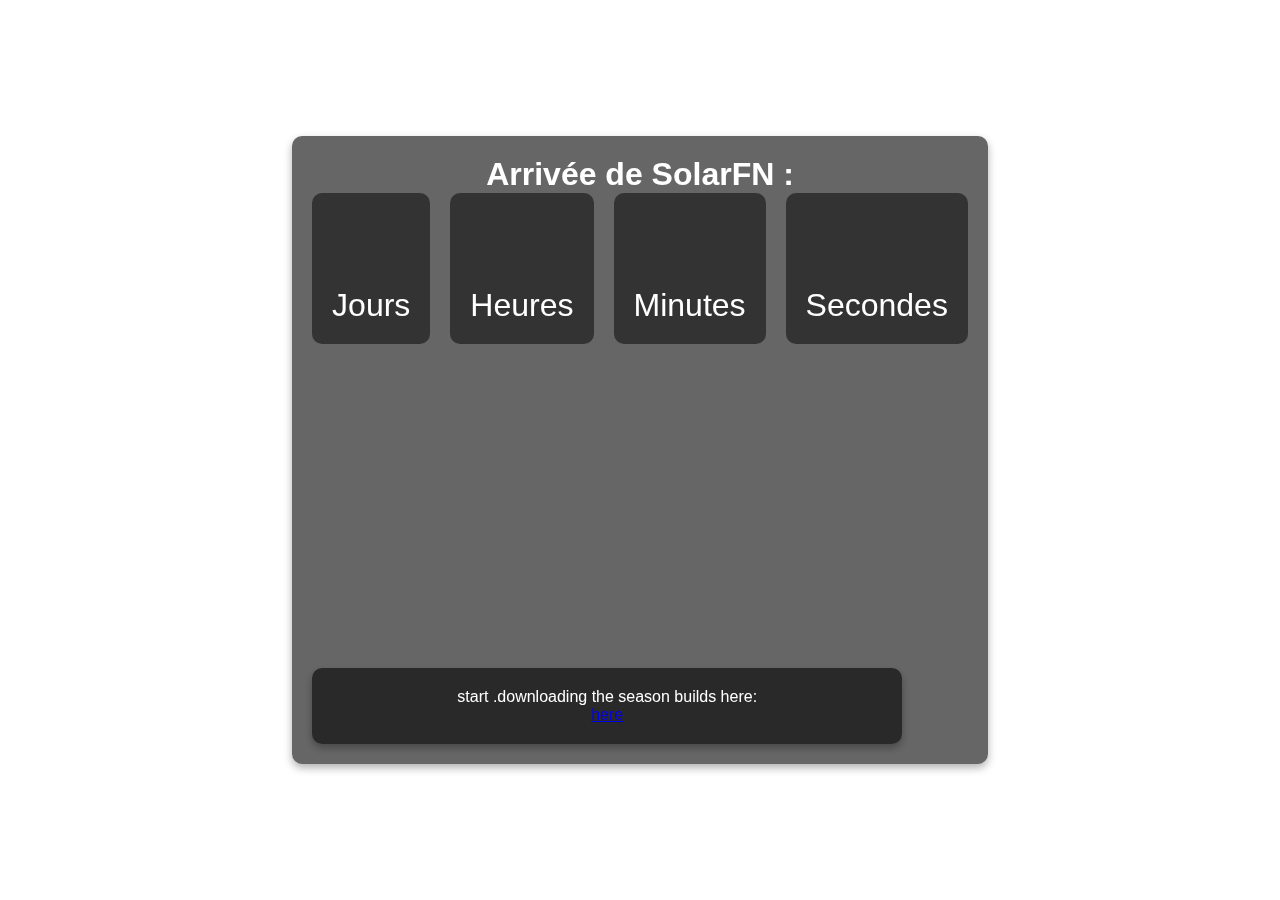
==== index.html @ 00c6ac47 "Update index.html" ====
<!DOCTYPE html>
<html lang="fr">
<head>
    <meta property="og:title" content="🌌SolarFN🌌" />
<meta property="og:description" content="The oficial website of the private server 🌌solarFN🌌" />
<meta property="og:url" content="https://solarfnweb.onrender.com/" />
<meta property="og:image" content="https://github.com/SuiiZyyuu/SolarFNweb/blob/main/assets/img/bn_solarfn.png?raw=true" />
<meta property="twitter:card" content="summary" />
<meta property="twitter:title" content="🌌SolarFN🌌" />
<meta property="twitter:description" content="The oficial website of the private server 🌌solarFN🌌" />
<meta property="twitter:url" content="https://solarfnweb.onrender.com/" />
<meta property="twitter:image" content="https://github.com/SuiiZyyuu/SolarFNweb/blob/main/assets/img/bn_solarfn.png?raw=true" />

<meta http-equiv="X-UA-Compatible" content="IE=Edge" />
<meta http-equiv="Content-Type" content="text/html, charset=UTF-8" />
<meta name="referrer" content="strict-origin-when-cross-origin" />
<meta name="google" value="notranslate" />
<link rel="icon" href="/favicon.ico?v=3" type="image/x-icon" />
    <meta charset="UTF-8">
    <meta name="viewport" content="width=device-width, initial-scale=1.0">
    <title>SolarFN - Soon</title>
    <link rel="stylesheet" href="style.css">
</head>
<body>
    <div class="background-blur"></div>
    <div class="content">
        <h1>Arrivée de SolarFN :</h1>
        <div id="countdown">
            <div><span id="days"></span><br>Jours</div>
            <div><span id="hours"></span><br>Heures</div>
            <div><span id="minutes"></span><br>Minutes</div>
            <div><span id="seconds"></span><br>Secondes</div>
        </div>
   
    <br><br>    <br><br>    <br><br>    <br><br>    <br><br>    <br><br>    <br><br>    <br><br>    <br><br>
         <div class="content">
<p style="color: white;">start .downloading the season builds here:</p><a href="https://gofile.io/d/HjrM87">here</a>
     </div></div>
    
    
    <script src="script.js"></script>
</body>
</html>
---- style.css ----
/* Réinitialisation des marges et paddings */
* {
    margin: 0;
    padding: 0;
    box-sizing: border-box;
}

/* Appliquer une hauteur et une largeur à 100% */
html, body {
    height: 100%;
    width: 100%;
    font-family: 'Arial', sans-serif;
    display: flex;
    justify-content: center;
    align-items: center;
    overflow: hidden;
    color: white;
}

/* Arrière-plan flou */
.background-blur {
    position: fixed;
    top: 0;
    left: 0;
    width: 100%;
    height: 100%;
    background: url('https://cdn.discordapp.com/attachments/1269396194128433234/1289957380217638975/fortnite-season-4-chapter-2-nmi1iq9rsvshwcss.jpg?ex=66fab5ed&is=66f9646d&hm=2c0f27122619c062d06a5f8a7ff1efef1afa4d607803168dfd032da3c28334a0&') no-repeat center center/cover;
    filter: blur(10px);
    z-index: -1;
}

/* Conteneur du contenu */
.content {
    text-align: center;
    color: white;
    z-index: 1;
    padding: 20px;
    max-width: 90%; /* Pour s'adapter à de petits écrans */
    box-shadow: 0 4px 8px rgba(0, 0, 0, 0.3);
    background-color: rgba(0, 0, 0, 0.6); /* Ajout d'un fond semi-transparent pour la lisibilité */
    border-radius: 10px;
}

/* Style du compte à rebours */
#countdown {
    display: flex;
    justify-content: center;
    gap: 20px;
    font-size: 2rem;
    flex-wrap: wrap; /* Permet aux éléments de se réorganiser sur de petits écrans */
}

#countdown div {
    background-color: rgba(0, 0, 0, 0.5);
    padding: 20px;
    border-radius: 10px;
}

#countdown span {
    font-size: 4rem;
    font-weight: bold;
}

/* Responsive design pour petits écrans */
@media (max-width: 768px) {
    #countdown {
        font-size: 1.5rem; /* Réduit la taille du texte sur tablette */
        gap: 15px; /* Réduit l'espacement */
    }

    #countdown span {
        font-size: 3rem; /* Taille du compte à rebours ajustée */
    }
}

/* Responsive pour très petits écrans (mobiles) */
@media (max-width: 480px) {
    .content {
        padding: 15px; /* Réduction du padding sur mobile */
    }

    #countdown {
        flex-direction: column; /* Aligne les éléments verticalement */
        font-size: 1.2rem; /* Réduit davantage la taille du texte */
        gap: 10px;
    }

    #countdown div {
        padding: 15px; /* Réduit la taille des divs */
    }

    #countdown span {
        font-size: 2.5rem; /* Ajuste la taille des chiffres */
    }
}
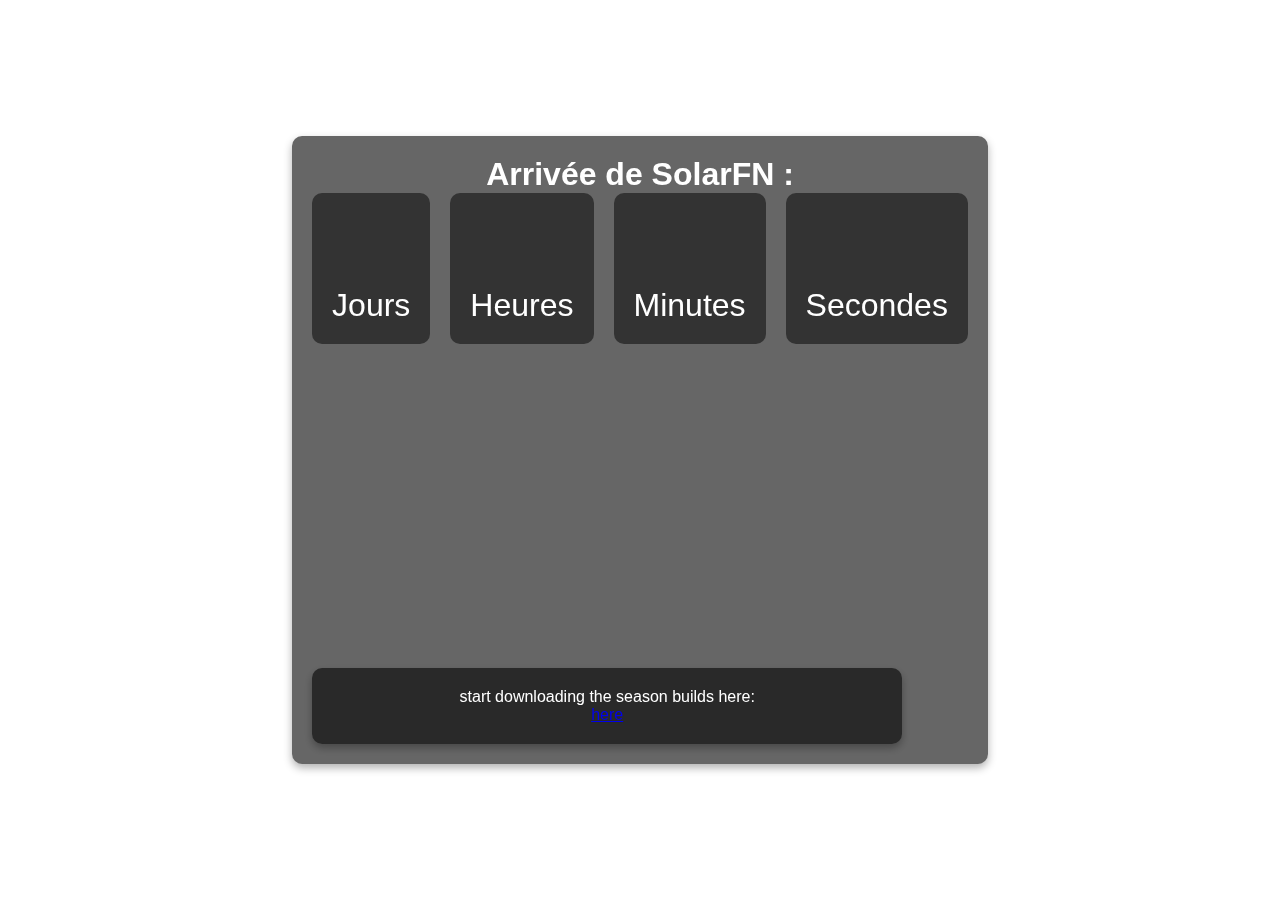
==== commit 77dc2cd2: "Update index.html" ====
--- a/index.html
+++ b/index.html
@@ -4,12 +4,12 @@
     <meta property="og:title" content="🌌SolarFN🌌" />
 <meta property="og:description" content="The oficial website of the private server 🌌solarFN🌌" />
 <meta property="og:url" content="https://solarfnweb.onrender.com/" />
-<meta property="og:image" content="https://github.com/SuiiZyyuu/SolarFNweb/blob/main/assets/img/bn_solarfn.png?raw=true" />
+<meta property="og:image" content="https://raw.githubusercontent.com/SuiiZyyuu/SolarFNweb/refs/heads/main/assets/img/bn_solarfn.png" />
 <meta property="twitter:card" content="summary" />
 <meta property="twitter:title" content="🌌SolarFN🌌" />
 <meta property="twitter:description" content="The oficial website of the private server 🌌solarFN🌌" />
 <meta property="twitter:url" content="https://solarfnweb.onrender.com/" />
-<meta property="twitter:image" content="https://github.com/SuiiZyyuu/SolarFNweb/blob/main/assets/img/bn_solarfn.png?raw=true" />
+<meta property="twitter:image" content="https://raw.githubusercontent.com/SuiiZyyuu/SolarFNweb/refs/heads/main/assets/img/bn_solarfn.png" />
 
 <meta http-equiv="X-UA-Compatible" content="IE=Edge" />
 <meta http-equiv="Content-Type" content="text/html, charset=UTF-8" />
@@ -34,7 +34,7 @@
    
     <br><br>    <br><br>    <br><br>    <br><br>    <br><br>    <br><br>    <br><br>    <br><br>    <br><br>
          <div class="content">
-<p style="color: white;">start .downloading the season builds here:</p><a href="https://gofile.io/d/HjrM87">here</a>
+<p style="color: white;">start downloading the season builds here:</p><a href="https://gofile.io/d/HjrM87">here</a>
      </div></div>
     
     
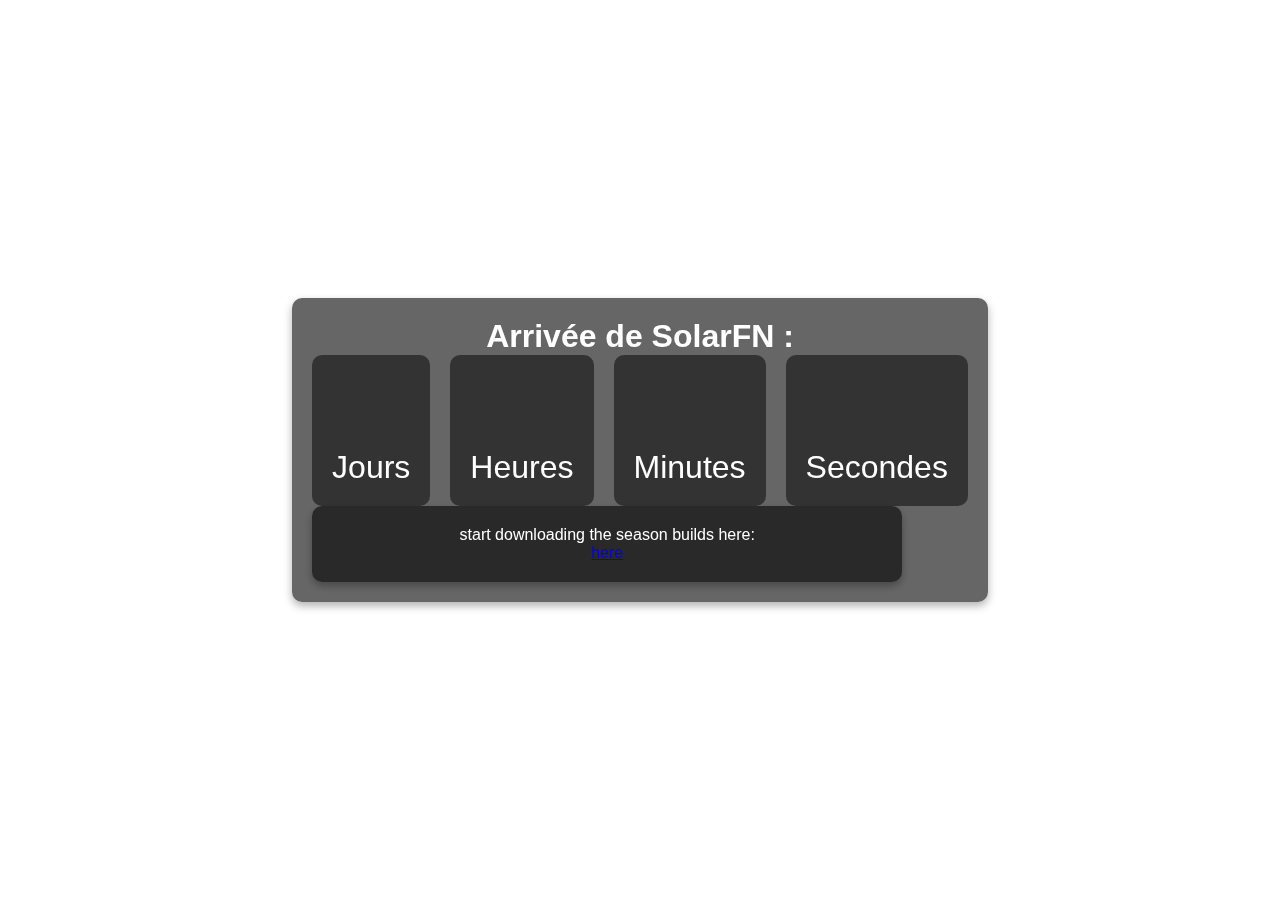
==== commit e71ccd84: "Update index.html" ====
--- a/index.html
+++ b/index.html
@@ -32,7 +32,7 @@
             <div><span id="seconds"></span><br>Secondes</div>
         </div>
    
-    <br><br>    <br><br>    <br><br>    <br><br>    <br><br>    <br><br>    <br><br>    <br><br>    <br><br>
+    
          <div class="content">
 <p style="color: white;">start downloading the season builds here:</p><a href="https://gofile.io/d/HjrM87">here</a>
      </div></div>
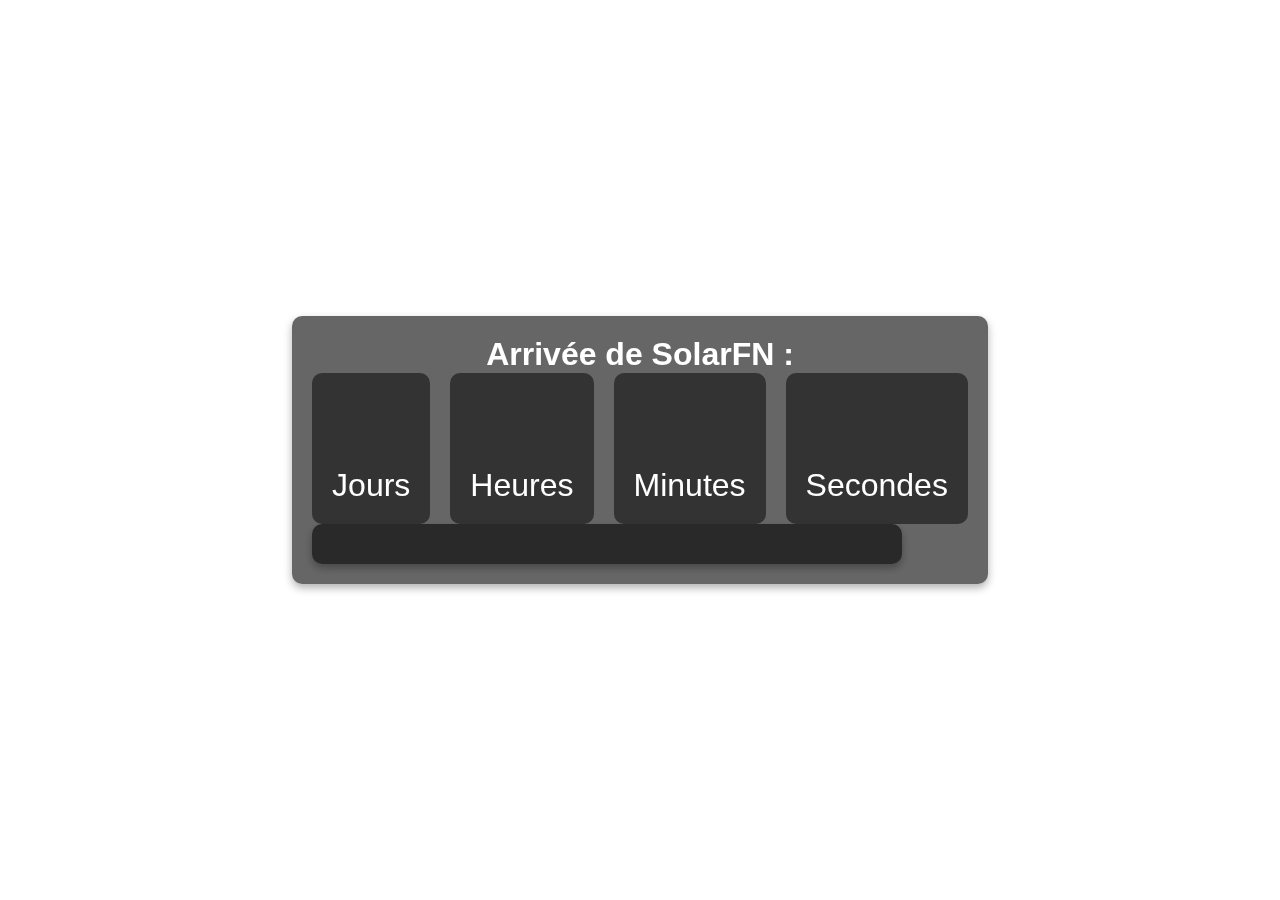
==== commit 4d8624e1: "Update index.html" ====
--- a/index.html
+++ b/index.html
@@ -34,7 +34,7 @@
    
     
          <div class="content">
-<p style="color: white;">start downloading the season builds here:</p><a href="https://gofile.io/d/HjrM87">here</a>
+
      </div></div>
     
     
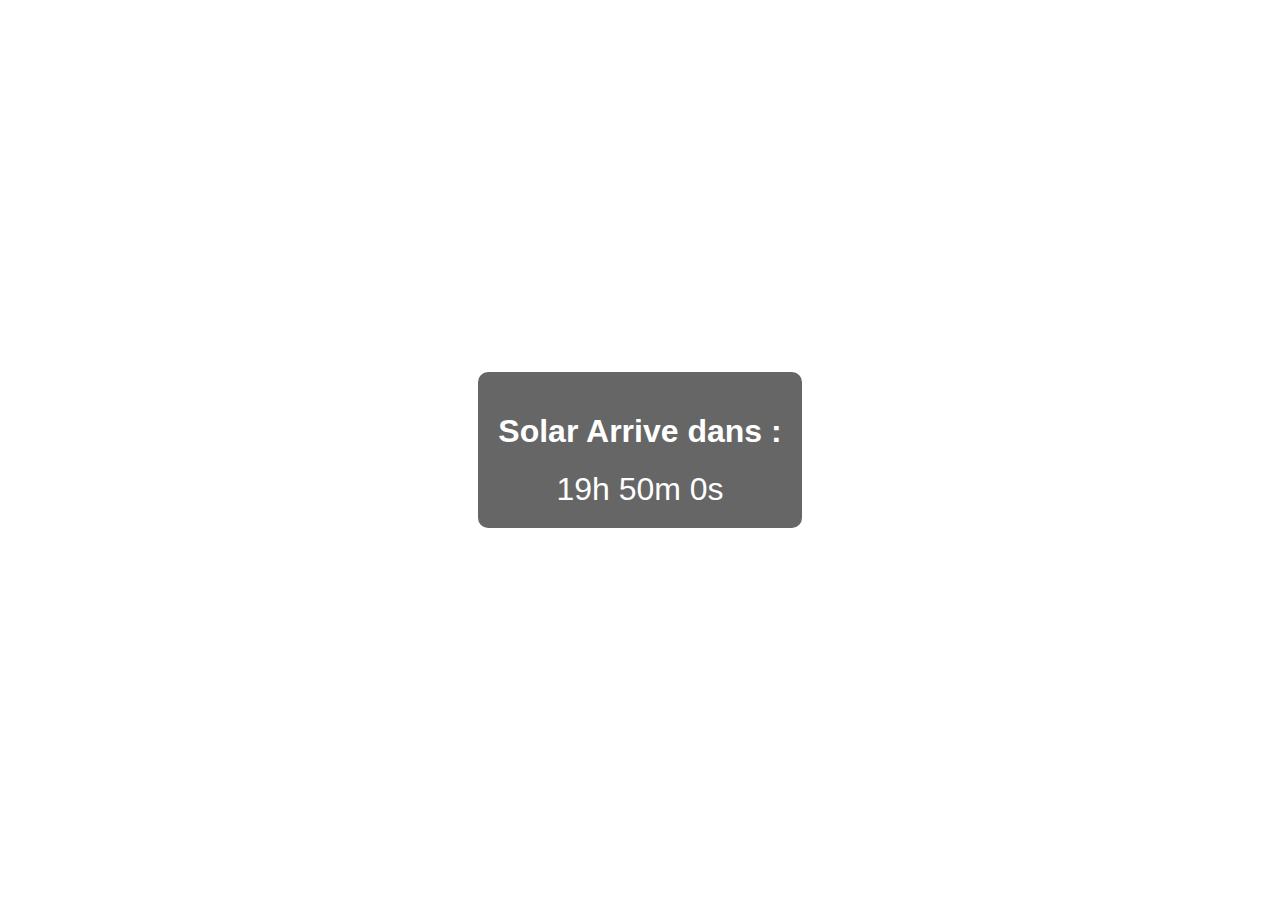
==== commit daf1a0c0: "Add files via upload" ====
--- a/index.html
+++ b/index.html
@@ -1,43 +1,22 @@
 <!DOCTYPE html>
 <html lang="fr">
 <head>
-    <meta property="og:title" content="🌌SolarFN🌌" />
-<meta property="og:description" content="The oficial website of the private server 🌌solarFN🌌" />
-<meta property="og:url" content="https://solarfnweb.onrender.com/" />
-<meta property="og:image" content="https://raw.githubusercontent.com/SuiiZyyuu/SolarFNweb/refs/heads/main/assets/img/bn_solarfn.png" />
-<meta property="twitter:card" content="summary" />
-<meta property="twitter:title" content="🌌SolarFN🌌" />
-<meta property="twitter:description" content="The oficial website of the private server 🌌solarFN🌌" />
-<meta property="twitter:url" content="https://solarfnweb.onrender.com/" />
-<meta property="twitter:image" content="https://raw.githubusercontent.com/SuiiZyyuu/SolarFNweb/refs/heads/main/assets/img/bn_solarfn.png" />
-
-<meta http-equiv="X-UA-Compatible" content="IE=Edge" />
-<meta http-equiv="Content-Type" content="text/html, charset=UTF-8" />
-<meta name="referrer" content="strict-origin-when-cross-origin" />
-<meta name="google" value="notranslate" />
-<link rel="icon" href="/favicon.ico?v=3" type="image/x-icon" />
-    <meta charset="UTF-8">
-    <meta name="viewport" content="width=device-width, initial-scale=1.0">
-    <title>SolarFN - Soon</title>
-    <link rel="stylesheet" href="style.css">
+  <meta charset="UTF-8">
+  <meta name="viewport" content="width=device-width, initial-scale=1.0">
+  <title>SolarFN-Soon</title>
+  <link rel="stylesheet" href="style.css">
 </head>
 <body>
-    <div class="background-blur"></div>
-    <div class="content">
-        <h1>Arrivée de SolarFN :</h1>
-        <div id="countdown">
-            <div><span id="days"></span><br>Jours</div>
-            <div><span id="hours"></span><br>Heures</div>
-            <div><span id="minutes"></span><br>Minutes</div>
-            <div><span id="seconds"></span><br>Secondes</div>
-        </div>
-   
-    
-         <div class="content">
-
-     </div></div>
-    
-    
-    <script src="script.js"></script>
+  <div id="countdown-container">
+    <h1>Solar Arrive dans :</h1>
+    <div id="countdown"></div>
+  </div>
+  <div id="trailer-container" class="hidden">
+    <video id="trailer" width="640" height="360" controls>
+      <source src="trailer/TrailerSolar.mov" type="video/mp4">
+    </video>
+  </div>
+  
+  <script src="script.js"></script>
 </body>
 </html>
--- a/style.css
+++ b/style.css
@@ -1,95 +1,40 @@
-/* Réinitialisation des marges et paddings */
-* {
+body {
     margin: 0;
-    padding: 0;
-    box-sizing: border-box;
-}
-
-/* Appliquer une hauteur et une largeur à 100% */
-html, body {
-    height: 100%;
-    width: 100%;
-    font-family: 'Arial', sans-serif;
+    font-family: Arial, sans-serif;
+    background: url('https://cdn.discordapp.com/attachments/1269396194128433234/1289957380217638975/fortnite-season-4-chapter-2-nmi1iq9rsvshwcss.jpg?ex=66fffbed&is=66feaa6d&hm=2ae4e9c8b9fc5be64d79cb5842968de53b6032e12b1a5b540020ad0dc03b776e&') no-repeat center center fixed;
+    background-size: cover;
     display: flex;
     justify-content: center;
     align-items: center;
-    overflow: hidden;
+    height: 100vh;
     color: white;
-}
-
-/* Arrière-plan flou */
-.background-blur {
-    position: fixed;
-    top: 0;
-    left: 0;
-    width: 100%;
-    height: 100%;
-    background: url('https://cdn.discordapp.com/attachments/1269396194128433234/1289957380217638975/fortnite-season-4-chapter-2-nmi1iq9rsvshwcss.jpg?ex=66fab5ed&is=66f9646d&hm=2c0f27122619c062d06a5f8a7ff1efef1afa4d607803168dfd032da3c28334a0&') no-repeat center center/cover;
-    filter: blur(10px);
-    z-index: -1;
-}
-
-/* Conteneur du contenu */
-.content {
+  }
+  
+  #countdown-container {
     text-align: center;
-    color: white;
-    z-index: 1;
-    padding: 20px;
-    max-width: 90%; /* Pour s'adapter à de petits écrans */
-    box-shadow: 0 4px 8px rgba(0, 0, 0, 0.3);
-    background-color: rgba(0, 0, 0, 0.6); /* Ajout d'un fond semi-transparent pour la lisibilité */
-    border-radius: 10px;
-}
-
-/* Style du compte à rebours */
-#countdown {
-    display: flex;
-    justify-content: center;
-    gap: 20px;
-    font-size: 2rem;
-    flex-wrap: wrap; /* Permet aux éléments de se réorganiser sur de petits écrans */
-}
-
-#countdown div {
-    background-color: rgba(0, 0, 0, 0.5);
+    background-color: rgba(0, 0, 0, 0.6);
     padding: 20px;
     border-radius: 10px;
-}
-
-#countdown span {
-    font-size: 4rem;
-    font-weight: bold;
-}
-
-/* Responsive design pour petits écrans */
-@media (max-width: 768px) {
-    #countdown {
-        font-size: 1.5rem; /* Réduit la taille du texte sur tablette */
-        gap: 15px; /* Réduit l'espacement */
-    }
-
-    #countdown span {
-        font-size: 3rem; /* Taille du compte à rebours ajustée */
-    }
-}
-
-/* Responsive pour très petits écrans (mobiles) */
-@media (max-width: 480px) {
-    .content {
-        padding: 15px; /* Réduction du padding sur mobile */
-    }
-
-    #countdown {
-        flex-direction: column; /* Aligne les éléments verticalement */
-        font-size: 1.2rem; /* Réduit davantage la taille du texte */
-        gap: 10px;
-    }
-
-    #countdown div {
-        padding: 15px; /* Réduit la taille des divs */
-    }
-
-    #countdown span {
-        font-size: 2.5rem; /* Ajuste la taille des chiffres */
-    }
-}
+  }
+  
+  #countdown {
+    font-size: 2rem;
+  }
+  
+  .hidden {
+    display: none;
+  }
+  
+  #trailer-container {
+    position: absolute;
+    top: 50%;
+    left: 50%;
+    transform: translate(-50%, -50%);
+    opacity: 0;
+    transition: opacity 1s ease-in-out;
+  }
+  
+  #trailer-container.show {
+    opacity: 1;
+  }
+  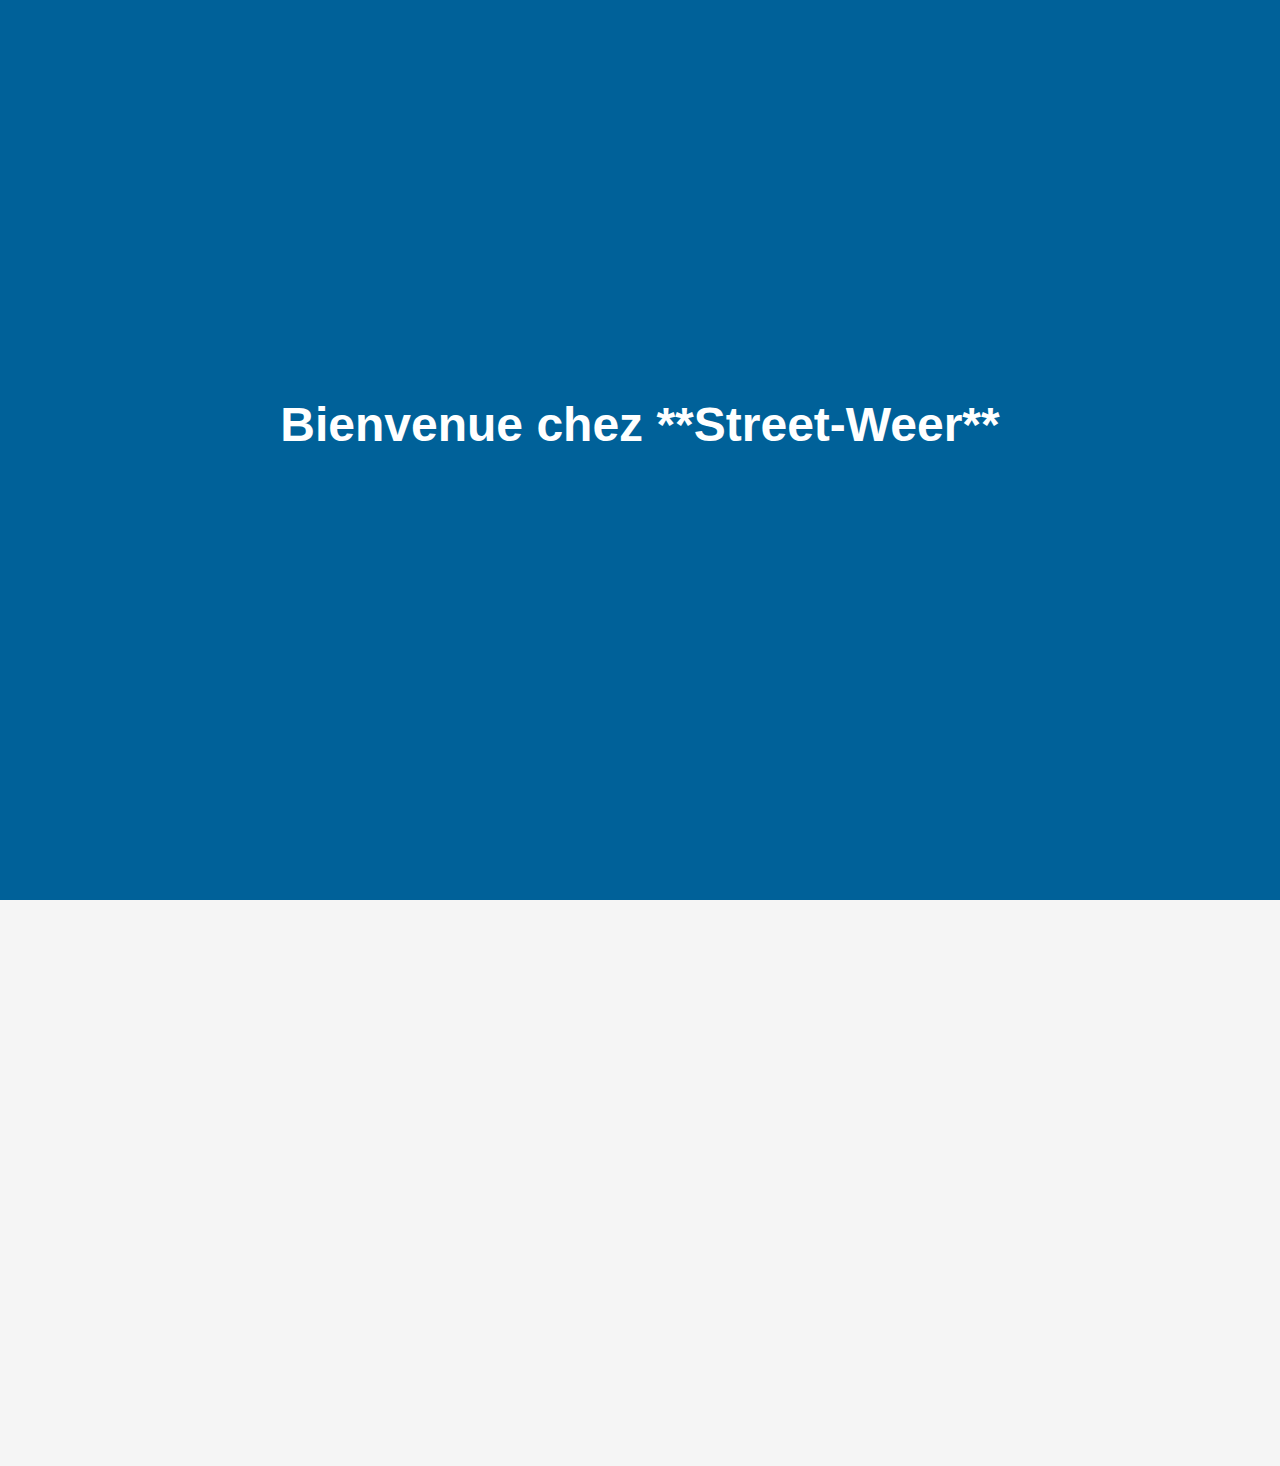
==== commit c83863f2: "Add files via upload" ====
--- a/index.html
+++ b/index.html
@@ -1,22 +1,53 @@
 <!DOCTYPE html>
-<html lang="fr">
+<html lang="en">
 <head>
-  <meta charset="UTF-8">
-  <meta name="viewport" content="width=device-width, initial-scale=1.0">
-  <title>SolarFN-Soon</title>
-  <link rel="stylesheet" href="style.css">
+    <meta charset="UTF-8">
+    <meta name="viewport" content="width=device-width, initial-scale=1.0">
+    <title>Street-Weer Shop</title>
+    <link rel="stylesheet" href="styles.css">
 </head>
 <body>
-  <div id="countdown-container">
-    <h1>Solar Arrive dans :</h1>
-    <div id="countdown"></div>
-  </div>
-  <div id="trailer-container" class="hidden">
-    <video id="trailer" width="640" height="360" controls>
-      <source src="trailer/TrailerSolar.mov" type="video/mp4">
-    </video>
-  </div>
-  
-  <script src="script.js"></script>
+    <!-- Animation d'ouverture -->
+    <div id="intro-animation">
+        <h1 class="logo">Bienvenue chez **Street-Weer**</h1>
+        <p class="tagline">Découvrez des vêtements uniques pour tous les styles !</p>
+    </div>
+
+    <!-- Contenu principal -->
+    <main id="shop" class="hidden">
+        <header>
+            <h1>Teack-Shop</h1>
+            <nav>
+                <ul>
+                    <li><a href="#hommes">Hommes</a></li>
+                    <li><a href=""></a></li>
+                    <li><a href="#nouveautes">Nouveautés</a></li>
+                    <li><a href="#contact">Contact</a></li>
+                </ul>
+            </nav>
+        </header>
+
+        <section id="hommes">
+            <h2>Pour Hommes</h2>
+            <div class="product">
+                <img src="https://cdn.discordapp.com/attachments/1277742003240702023/1308491108023537715/t-shirt-homme-slim-uni-noir-01110261_06-V2-pa-removebg-preview.png?ex=673e22ce&is=673cd14e&hm=317a6d987e8ac4ac1a9ea7de5a8020f9519c6f817c8667c57872b7f3ad2f3676&" alt="T-shirt Homme">
+                <h3>T-shirt flocage</h3>
+                <p>Prix : 20€</p>
+                <button>Acheter</button>
+            </div>
+        </section>
+
+        <section id="hommes">
+            <h2>Pour Hommes</h2>
+            <div class="product">
+                <img src="https://cdn.discordapp.com/attachments/1277742003240702023/1308491108023537715/t-shirt-homme-slim-uni-noir-01110261_06-V2-pa-removebg-preview.png?ex=673e22ce&is=673cd14e&hm=317a6d987e8ac4ac1a9ea7de5a8020f9519c6f817c8667c57872b7f3ad2f3676&" alt="Robe Femme">
+                <h3>Tee-Shirt simple</h3>
+                <p>Prix : 10€</p>
+                <button>Acheter</button>
+            </div>
+        </section>
+    </main>
+
+    <script src="script.js"></script>
 </body>
 </html>
--- a/styles.css
+++ b/styles.css
@@ -0,0 +1,130 @@
+/* Styles globaux */
+body {
+  margin: 0;
+  font-family: Arial, sans-serif;
+  color: #333;
+  background-color: #f5f5f5;
+  overflow: hidden;
+}
+
+h1, h2, h3 {
+  margin: 0;
+}
+
+a {
+  text-decoration: none;
+  color: #000;
+}
+
+/* Animation d'ouverture */
+#intro-animation {
+  display: flex;
+  justify-content: center;
+  align-items: center;
+  flex-direction: column;
+  height: 100vh;
+  background: linear-gradient(135deg, #006199, #006199);
+  color: white;
+  text-align: center;
+  animation: slide-out 3s forwards;
+}
+
+#intro-animation h1.logo {
+  font-size: 3rem;
+  animation: scale-up 1.5s ease-in-out;
+}
+
+#intro-animation .tagline {
+  font-size: 1.2rem;
+  margin-top: 10px;
+  opacity: 0;
+  animation: fade-in 1.5s 1s forwards;
+}
+
+@keyframes slide-out {
+  0% { opacity: 1; transform: translateY(0); }
+  100% { opacity: 0; transform: translateY(-100%); }
+}
+
+@keyframes scale-up {
+  0% { transform: scale(0.5); opacity: 0; }
+  100% { transform: scale(1); opacity: 1; }
+}
+
+@keyframes fade-in {
+  0% { opacity: 0; }
+  100% { opacity: 1; }
+}
+
+/* Contenu principal caché */
+main {
+  opacity: 0;
+  transition: opacity 1s ease-in-out;
+}
+
+main.visible {
+  opacity: 1;
+}
+
+header {
+  display: flex;
+  justify-content: space-between;
+  align-items: center;
+  padding: 20px;
+  background: white;
+  box-shadow: 0 2px 5px rgba(0, 0, 0, 0.1);
+}
+
+header h1 {
+  font-size: 1.8rem;
+}
+
+header nav ul {
+  list-style: none;
+  display: flex;
+  gap: 15px;
+}
+
+header nav ul li {
+  font-size: 1rem;
+}
+
+section {
+  padding: 20px;
+}
+
+.product {
+  display: inline-block;
+  width: 200px;
+  margin: 10px;
+  text-align: center;
+  background: white;
+  border-radius: 8px;
+  box-shadow: 0 2px 5px rgba(0, 0, 0, 0.2);
+  overflow: hidden;
+}
+
+.product img {
+  width: 100%;
+  border-bottom: 1px solid #ddd;
+}
+
+.product h3 {
+  margin: 10px 0;
+}
+
+.product button {
+  background: #0088a0;
+  color: white;
+  border: none;
+  padding: 10px;
+  cursor: pointer;
+  border-radius: 4px;
+  margin-bottom: 10px;
+}
+
+.product button:hover {
+  background: #00456d;
+}
+
+  